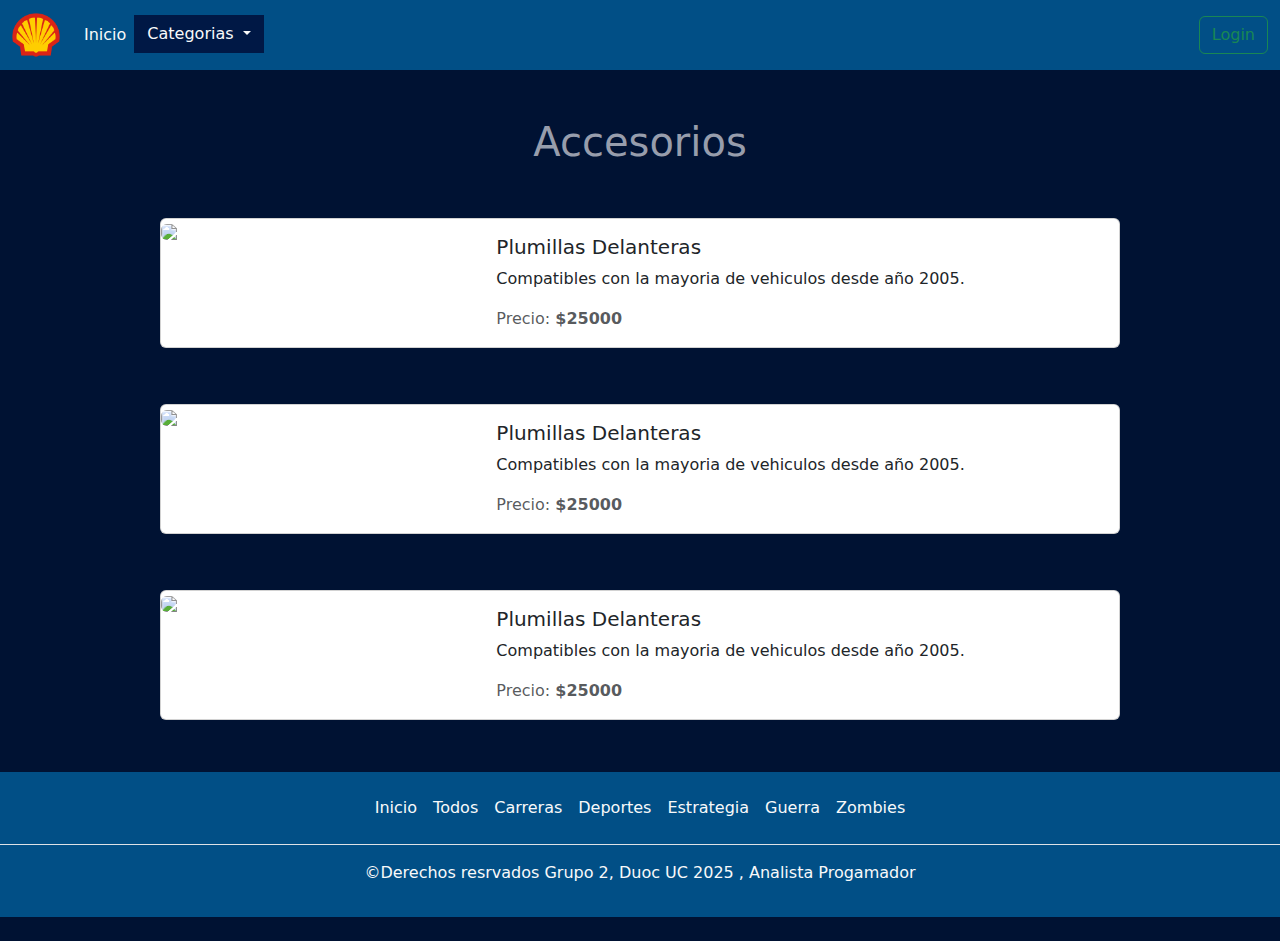
==== templates/categorias/accesorios.html @ 8ef758a1 "Creacion catalogo, estilos color y categorias" ====
<!DOCTYPE html>
<html lang="en">
<head>
    <meta charset="UTF-8">
    <meta name="viewport" content="width=device-width, initial-scale=1.0">
    <title>Accesorios</title>
    
    <!-- Bootstrap 5 CSS -->
    <link href="https://cdn.jsdelivr.net/npm/bootstrap@5.3.3/dist/css/bootstrap.min.css" rel="stylesheet" integrity="sha384-QWTKZyjpPEjISv5WaRU9OFeRpok6YctnYmDr5pNlyT2bRjXh0JMhjY6hW+ALEwIH" crossorigin="anonymous">

    <link rel="stylesheet" href="https://cdn.jsdelivr.net/npm/@fortawesome/fontawesome-free@6.6.0/css/fontawesome.min.css" integrity="sha384-NvKbDTEnL+A8F/AA5Tc5kmMLSJHUO868P+lDtTpJIeQdGYaUIuLr4lVGOEA1OcMy" crossorigin="anonymous">
        
    <script src="https://cdn.jsdelivr.net/npm/bootstrap@5.3.3/dist/js/bootstrap.bundle.min.js" integrity="sha384-YvpcrYf0tY3lHB60NNkmXc5s9fDVZLESaAA55NDzOxhy9GkcIdslK1eN7N6jIeHz" crossorigin="anonymous"></script> 

    <link rel="stylesheet" href="../../static/css/style.css">

    
</head>
<body>

  <!-- NAVBAR -->
    <div class="mb-3">
        <nav class="navbar navbar-expand-lg text-light">
            <div class="container-fluid">
              <button class="navbar-toggler" type="button" data-bs-toggle="collapse" data-bs-target="#navbarTogglerDemo03" aria-controls="navbarTogglerDemo03" aria-expanded="false" aria-label="Toggle navigation">
                <span class="navbar-toggler-icon"></span>
              </button>
              <a class="navbar-brand" href="#">
                <div style="max-width: 3rem;">
                    <img class="img-fluid" src="../../static/images/logo/Shell_logo.svg.png" alt="">
                </div>
              </a>
              <div class="collapse navbar-collapse " id="navbarTogglerDemo03">
                <ul class="navbar-nav me-auto mb-2 mb-lg-0">
                  <li class="nav-item">
                    <a class="nav-link text-light" aria-current="page" href="../../index.html">Inicio</a>
                  </li>
                
                  <li>
                    <div class="dropdown nav-dropdown">
                        <button class="btn dropdown-toggle text-light" type="button" data-bs-toggle="dropdown" aria-expanded="false">
                            Categorias
                        </button>
                        <ul class="dropdown-menu">
                            <li><a class="dropdown-item" href="../categorias/accesorios.html">Accesorios</a></li>
                            <li><a class="dropdown-item" href="../categorias/baterias.html">Baterías</a></li>
                            <li><a class="dropdown-item" href="../categorias/electricidad-iluminacion.html">Iluminación y electricidad</a></li>
                            <li><a class="dropdown-item" href="../categorias/lubricantes.html">Lubricantes</a></li>
                            <li><a class="dropdown-item" href="../categorias/neumaticos.html">Neumaticos</a></li>
                            <li><a class="dropdown-item" href="../categorias/herramientas.html">Herramientas</a></li>
                        </ul>
                    </div>
                  </li>
                  
                </ul>
                <form class="d-flex" role="search">
                  
                  <button class="btn btn-outline-success" type="submit">Login</button>
                </form>
              </div>
            </div>
          </nav>
    </div>

    <section>
        <div>
            <h1 class="text-center my-5">
                Accesorios
            </h1>
        </div>

    <!-- SECCION PRIMER PRODUCTO -->
        <div class="mx-auto py-1 my-5">   
            <div>
                <div class="card w-75 mx-auto" >
                    <div class="row g-0">
                      <div class="col-md-4">
                        <img src="https://img.freepik.com/fotos-premium/primer-plano-limpiador-parabrisas-sobre-fondo-blanco_1048944-26586473.jpg?ga=GA1.1.1015806810.1741797760&semt=ais_hybrid" class="img-fluid rounded-start">
                      </div>
                      <div class="col-md-8">
                        <div class="card-body">
                          <h5 class="card-title">Plumillas Delanteras</h5>
                          <p class="card-text">
                            Compatibles con la mayoria de vehiculos desde año 2005.
                          </p>
                          <p class="card-text text-muted">
                            Precio: <strong>$25000</strong>
                          </p>
                        </div>
                      </div>
                    </div>
                  </div>
            </div>
        </div>



        <div class="mx-auto py-1 my-5">   
            <div>
                <div class="card w-75 mx-auto" >
                    <div class="row g-0">
                      <div class="col-md-4">
                        <img src="https://img.freepik.com/fotos-premium/primer-plano-limpiador-parabrisas-sobre-fondo-blanco_1048944-26586473.jpg?ga=GA1.1.1015806810.1741797760&semt=ais_hybrid" class="img-fluid rounded-start">
                      </div>
                      <div class="col-md-8">
                        <div class="card-body">
                          <h5 class="card-title">Plumillas Delanteras</h5>
                          <p class="card-text">
                            Compatibles con la mayoria de vehiculos desde año 2005.
                          </p>
                          <p class="card-text text-muted">
                            Precio: <strong>$25000</strong>
                          </p>
                        </div>
                      </div>
                    </div>
                  </div>
            </div>
        </div>

        <div class="mx-auto py-1 my-5">   
            <div>
                <div class="card w-75 mx-auto" >
                    <div class="row g-0">
                      <div class="col-md-4">
                        <img src="https://img.freepik.com/fotos-premium/primer-plano-limpiador-parabrisas-sobre-fondo-blanco_1048944-26586473.jpg?ga=GA1.1.1015806810.1741797760&semt=ais_hybrid" class="img-fluid rounded-start">
                      </div>
                      <div class="col-md-8">
                        <div class="card-body">
                          <h5 class="card-title">Plumillas Delanteras</h5>
                          <p class="card-text">
                            Compatibles con la mayoria de vehiculos desde año 2005.
                          </p>
                          <p class="card-text text-muted">
                            Precio: <strong>$25000</strong>
                          </p>
                        </div>
                      </div>
                    </div>
                  </div>
            </div>
        </div>

        

        
        
    </section>




<!-- FOOTER -->
    <div class="bg-dark">
        <footer class="py-3 my-4">
          <ul class="nav justify-content-center border-bottom pb-3 mb-3">
            <li class="nav-item"><a href="#" class="nav-link px-2 text-light">Inicio</a></li>
            <li class="nav-item"><a href="#" class="nav-link px-2 text-light">Todos</a></li>
            <li class="nav-item"><a href="./templates/categorias/carreras.html" class="nav-link px-2 text-light">Carreras</a></li>
            <li class="nav-item"><a href="./templates/categorias/deportes.html" class="nav-link px-2 text-light">Deportes</a></li>
            <li class="nav-item"><a href="./templates/categorias/estrategia.html" class="nav-link px-2 text-light">Estrategia</a></li>
            <li class="nav-item"><a href="./templates/categorias/guerra.html" class="nav-link px-2 text-light">Guerra</a></li>
            <li class="nav-item"><a href="./templates/categorias/zombies.html" class="nav-link px-2 text-light">Zombies</a></li>

          </ul>
          <p class="text-center text-light">©Derechos resrvados Grupo 2, Duoc UC 2025 , Analista Progamador</p>
        </footer>
      </div>
</body>

<script src="./static/js/jquery-3.7.1.min.js"></script>


<!-- MODO JAVASCRIPT EJEMPLO  

  const form = document.getElementById('formulario')
  const nombre = document.getElementById('nombre')

  form.addEventListener('submit', function(event){
    event.preventDefault();

    if(nombre.value === '') {
      console.log('Nombre viene vacio')

    }


  })
</script> -->

</html>
---- static/css/style.css ----
body {
    background-color: #001233;
    color: #979dac;
}

nav {
    background-color: #014f86;
}

footer {
    background-color: #014f86;
}

.album {
    background-color: #001845;
}

.nav-dropdown {
    background-color: #001845;
}
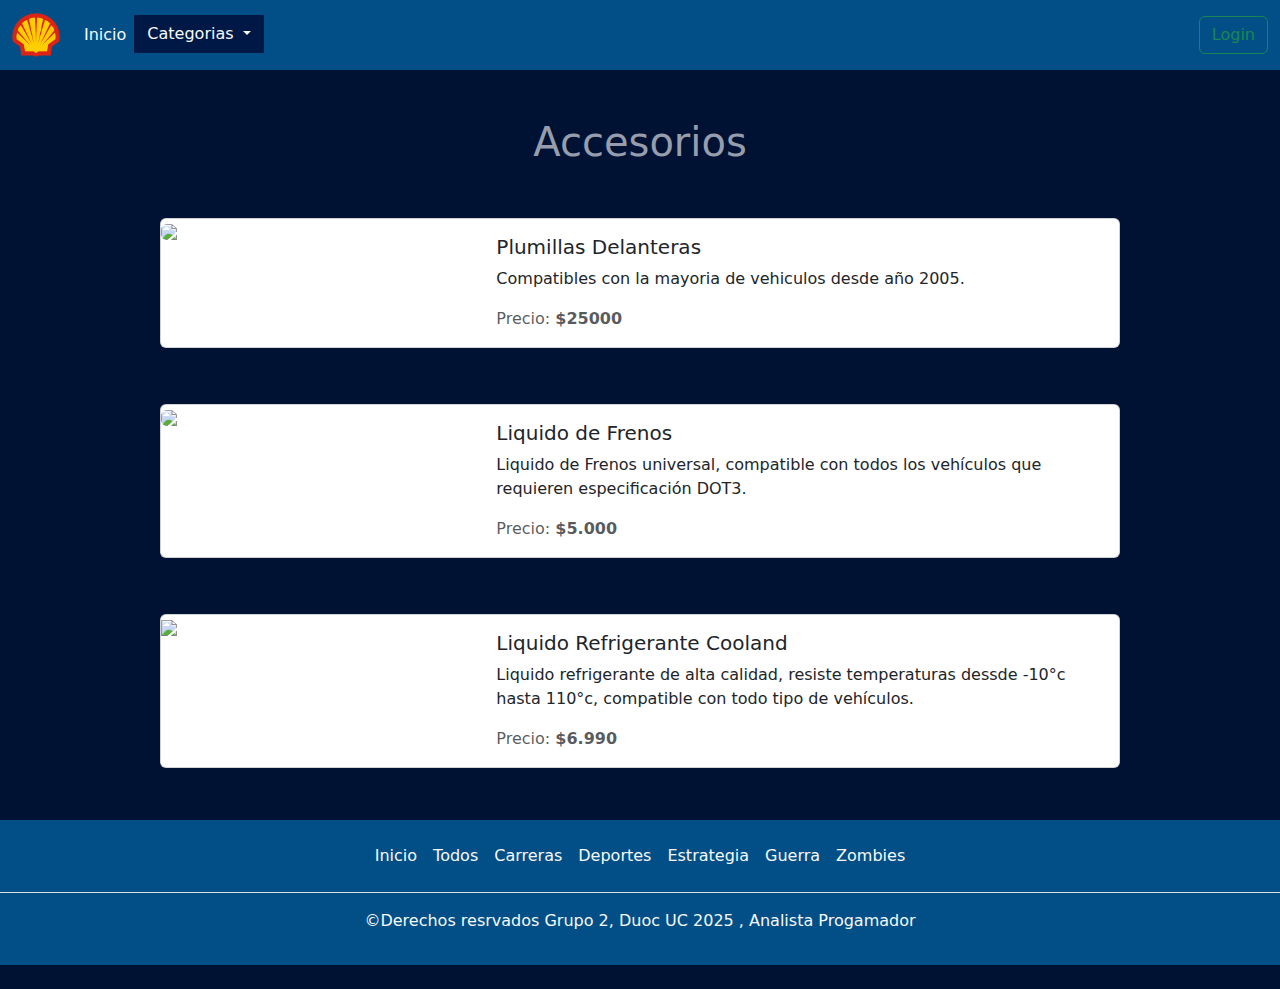
==== commit eca076b6: "wenawena" ====
--- a/templates/categorias/accesorios.html
+++ b/templates/categorias/accesorios.html
@@ -100,16 +100,16 @@
                 <div class="card w-75 mx-auto" >
                     <div class="row g-0">
                       <div class="col-md-4">
-                        <img src="https://img.freepik.com/fotos-premium/primer-plano-limpiador-parabrisas-sobre-fondo-blanco_1048944-26586473.jpg?ga=GA1.1.1015806810.1741797760&semt=ais_hybrid" class="img-fluid rounded-start">
+                        <img src="https://www.lubricentrojm.cl/wp-content/uploads/2018/10/157901.jpg" class="img-fluid rounded-start">
                       </div>
                       <div class="col-md-8">
                         <div class="card-body">
-                          <h5 class="card-title">Plumillas Delanteras</h5>
+                          <h5 class="card-title">Liquido de Frenos</h5>
                           <p class="card-text">
-                            Compatibles con la mayoria de vehiculos desde año 2005.
+                            Liquido de Frenos universal, compatible con todos los vehículos que requieren especificación DOT3.
                           </p>
                           <p class="card-text text-muted">
-                            Precio: <strong>$25000</strong>
+                            Precio: <strong>$5.000</strong>
                           </p>
                         </div>
                       </div>
@@ -123,16 +123,16 @@
                 <div class="card w-75 mx-auto" >
                     <div class="row g-0">
                       <div class="col-md-4">
-                        <img src="https://img.freepik.com/fotos-premium/primer-plano-limpiador-parabrisas-sobre-fondo-blanco_1048944-26586473.jpg?ga=GA1.1.1015806810.1741797760&semt=ais_hybrid" class="img-fluid rounded-start">
+                        <img src="https://img.freepik.com/fotos-premium/seccion-media-hombre-vertiendo-liquido-refrigeracion-coche_1048944-4199171.jpg?w=1380">
                       </div>
                       <div class="col-md-8">
                         <div class="card-body">
-                          <h5 class="card-title">Plumillas Delanteras</h5>
+                          <h5 class="card-title">Liquido Refrigerante Cooland</h5>
                           <p class="card-text">
-                            Compatibles con la mayoria de vehiculos desde año 2005.
+                            Liquido refrigerante de alta calidad, resiste temperaturas dessde -10°c hasta 110°c, compatible con todo tipo de vehículos.
                           </p>
                           <p class="card-text text-muted">
-                            Precio: <strong>$25000</strong>
+                            Precio: <strong>$6.990</strong>
                           </p>
                         </div>
                       </div>
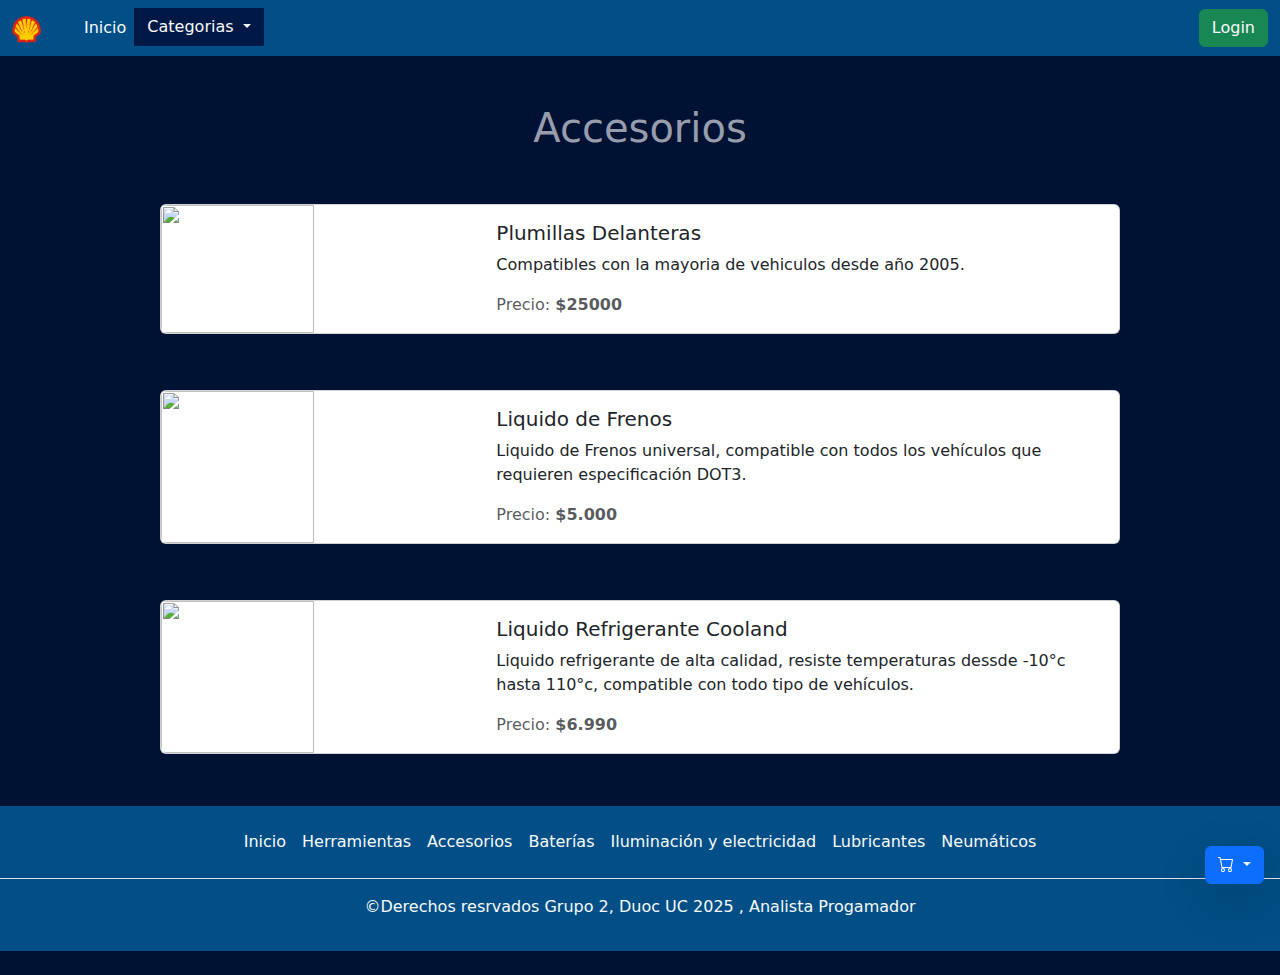
==== commit f62c1bf9: "carrito de compras" ====
--- a/templates/categorias/accesorios.html
+++ b/templates/categorias/accesorios.html
@@ -11,7 +11,7 @@
     <link rel="stylesheet" href="https://cdn.jsdelivr.net/npm/@fortawesome/fontawesome-free@6.6.0/css/fontawesome.min.css" integrity="sha384-NvKbDTEnL+A8F/AA5Tc5kmMLSJHUO868P+lDtTpJIeQdGYaUIuLr4lVGOEA1OcMy" crossorigin="anonymous">
         
     <script src="https://cdn.jsdelivr.net/npm/bootstrap@5.3.3/dist/js/bootstrap.bundle.min.js" integrity="sha384-YvpcrYf0tY3lHB60NNkmXc5s9fDVZLESaAA55NDzOxhy9GkcIdslK1eN7N6jIeHz" crossorigin="anonymous"></script> 
-
+    <link rel="stylesheet" href="https://cdn.jsdelivr.net/npm/bootstrap-icons/font/bootstrap-icons.css">
     <link rel="stylesheet" href="../../static/css/style.css">
 
     
@@ -55,12 +55,57 @@
                 </ul>
                 <form class="d-flex" role="search">
                   
-                  <button class="btn btn-outline-success" type="submit">Login</button>
+                  <a href="../cuentas/login.html" class="btn btn-success text-light btn-outline-success" type="submit">Login</a>
                 </form>
               </div>
             </div>
           </nav>
     </div>
+
+    
+    
+<!-- BOTÓN DEL CARRITO -->
+<div class="dropdown-carrito nav-dropdown">
+  <button class="btn btn-primary position-fixed bottom-0 end-0 m-3 shadow-lg dropdown-toggle" 
+          type="button" data-bs-toggle="dropdown" aria-expanded="false">
+          <i class="bi bi-cart"></i>
+             
+  </button>
+
+  <div class="dropdown-menu carrito p-3" style="width: 300px; max-height: 60vh; overflow-y: auto;">
+      <h3 class="text-center">Carrito</h3>
+
+      <!-- Producto 1 -->
+      <div class="d-flex align-items-center border rounded p-2 mb-2">
+          <img class="img-fluid me-2" src="https://www.firestone.cl/content/dam/consumer/fst/shared/tires/firehawk-900-/tilted.jpg" 
+               alt="Hawk - 900" style="width: 50px;">
+          <div>
+              <p class="mb-0">Hawk - 900</p>
+              <small>Cantidad: 2</small><br>
+              <small>Precio: $45.000</small>
+          </div>
+      </div>
+
+      <!-- Producto 2 -->
+      <div class="d-flex align-items-center border rounded p-2 mb-2">
+          <img class="img-fluid me-2" src="https://http2.mlstatic.com/D_NQ_NP_782590-MLM43494000630_092020-O.webp" 
+               alt="Liqui Moly Molygen 5w30" style="width: 50px;">
+          <div>
+              <p class="mb-0">Liqui Moly Molygen 5w30</p>
+              <small>Cantidad: 1</small><br>
+              <small>Precio: $50.000</small>
+          </div>
+      </div>
+
+      <h4 class="text-center mt-3">Total: $140.000</h4>
+      <div class="text-center">
+          <a class="btn btn-success w-100" href="#">Pagar</a>
+      </div>
+  </div>
+</div>
+
+
+    
 
     <section>
         <div>
@@ -118,30 +163,31 @@
             </div>
         </div>
 
+
+
         <div class="mx-auto py-1 my-5">   
-            <div>
-                <div class="card w-75 mx-auto" >
-                    <div class="row g-0">
-                      <div class="col-md-4">
-                        <img src="https://img.freepik.com/fotos-premium/seccion-media-hombre-vertiendo-liquido-refrigeracion-coche_1048944-4199171.jpg?w=1380">
-                      </div>
-                      <div class="col-md-8">
-                        <div class="card-body">
-                          <h5 class="card-title">Liquido Refrigerante Cooland</h5>
-                          <p class="card-text">
-                            Liquido refrigerante de alta calidad, resiste temperaturas dessde -10°c hasta 110°c, compatible con todo tipo de vehículos.
-                          </p>
-                          <p class="card-text text-muted">
-                            Precio: <strong>$6.990</strong>
-                          </p>
-                        </div>
+          <div>
+              <div class="card w-75 mx-auto" >
+                  <div class="row g-0">
+                    <div class="col-md-4">
+                      <img src="https://img.freepik.com/fotos-premium/seccion-media-hombre-vertiendo-liquido-refrigeracion-coche_1048944-4199171.jpg?w=1380" class="img-fluid rounded-start">
+                    </div>
+                    <div class="col-md-8">
+                      <div class="card-body">
+                        <h5 class="card-title">Liquido Refrigerante Cooland</h5>
+                        <p class="card-text">
+                          Liquido refrigerante de alta calidad, resiste temperaturas dessde -10°c hasta 110°c, compatible con todo tipo de vehículos.
+                        </p>
+                        <p class="card-text text-muted">
+                          Precio: <strong>$6.990</strong>
+                        </p>
                       </div>
                     </div>
                   </div>
-            </div>
-        </div>
-
-        
+                </div>
+          </div>
+      </div>
+
 
         
         
@@ -151,41 +197,23 @@
 
 
 <!-- FOOTER -->
-    <div class="bg-dark">
-        <footer class="py-3 my-4">
-          <ul class="nav justify-content-center border-bottom pb-3 mb-3">
-            <li class="nav-item"><a href="#" class="nav-link px-2 text-light">Inicio</a></li>
-            <li class="nav-item"><a href="#" class="nav-link px-2 text-light">Todos</a></li>
-            <li class="nav-item"><a href="./templates/categorias/carreras.html" class="nav-link px-2 text-light">Carreras</a></li>
-            <li class="nav-item"><a href="./templates/categorias/deportes.html" class="nav-link px-2 text-light">Deportes</a></li>
-            <li class="nav-item"><a href="./templates/categorias/estrategia.html" class="nav-link px-2 text-light">Estrategia</a></li>
-            <li class="nav-item"><a href="./templates/categorias/guerra.html" class="nav-link px-2 text-light">Guerra</a></li>
-            <li class="nav-item"><a href="./templates/categorias/zombies.html" class="nav-link px-2 text-light">Zombies</a></li>
-
-          </ul>
-          <p class="text-center text-light">©Derechos resrvados Grupo 2, Duoc UC 2025 , Analista Progamador</p>
-        </footer>
-      </div>
+<div class="">
+  <footer class="py-3 my-4">
+    <ul class="nav justify-content-center border-bottom pb-3 mb-3">
+      <li class="nav-item"><a href="../../index.html" class="nav-link px-2 text-light">Inicio</a></li>
+      <li class="nav-item"><a href="..//categorias/herramientas.html" class="nav-link px-2 text-light">Herramientas</a></li>
+      <li class="nav-item"><a href="../../templates/categorias/accesorios.html" class="nav-link px-2 text-light">Accesorios</a></li>
+      <li class="nav-item"><a href="../../templates/categorias/baterias.html" class="nav-link px-2 text-light">Baterías</a></li>
+      <li class="nav-item"><a href="../../templates/categorias/electricidad-iluminacion.html" class="nav-link px-2 text-light">Iluminación y electricidad</a></li>
+      <li class="nav-item"><a href="../../templates/categorias/lubricantes.html" class="nav-link px-2 text-light">Lubricantes</a></li>
+      <li class="nav-item"><a href="../../templates/categorias/neumaticos.html" class="nav-link px-2 text-light">Neumáticos</a></li>
+
+    </ul>
+    <p class="text-center text-light">©Derechos resrvados Grupo 2, Duoc UC 2025 , Analista Progamador</p>
+  </footer>
+</div>
 </body>
 
 <script src="./static/js/jquery-3.7.1.min.js"></script>
 
-
-<!-- MODO JAVASCRIPT EJEMPLO  
-
-  const form = document.getElementById('formulario')
-  const nombre = document.getElementById('nombre')
-
-  form.addEventListener('submit', function(event){
-    event.preventDefault();
-
-    if(nombre.value === '') {
-      console.log('Nombre viene vacio')
-
-    }
-
-
-  })
-</script> -->
-
 </html>--- a/static/css/style.css
+++ b/static/css/style.css
@@ -18,3 +18,25 @@
 .nav-dropdown {
     background-color: #001845;
 }
+
+
+.img-fluid {
+    width: 60%;
+    height: auto;
+}
+.card img{
+    min-width: 80%;
+    height: 100%;
+    object-fit: cover;
+}
+
+.login-body {
+    background-image: url('https://www.shell.cl/motorists/promotions-and-campaigns/_jcr_content/root/metadata.shellimg.png/1721805650718/shell-station-trees.png');
+    background-repeat: no-repeat;
+    background-size: cover;
+}
+
+.carrito {
+    background-color: #0353a4;
+    color: aliceblue;
+}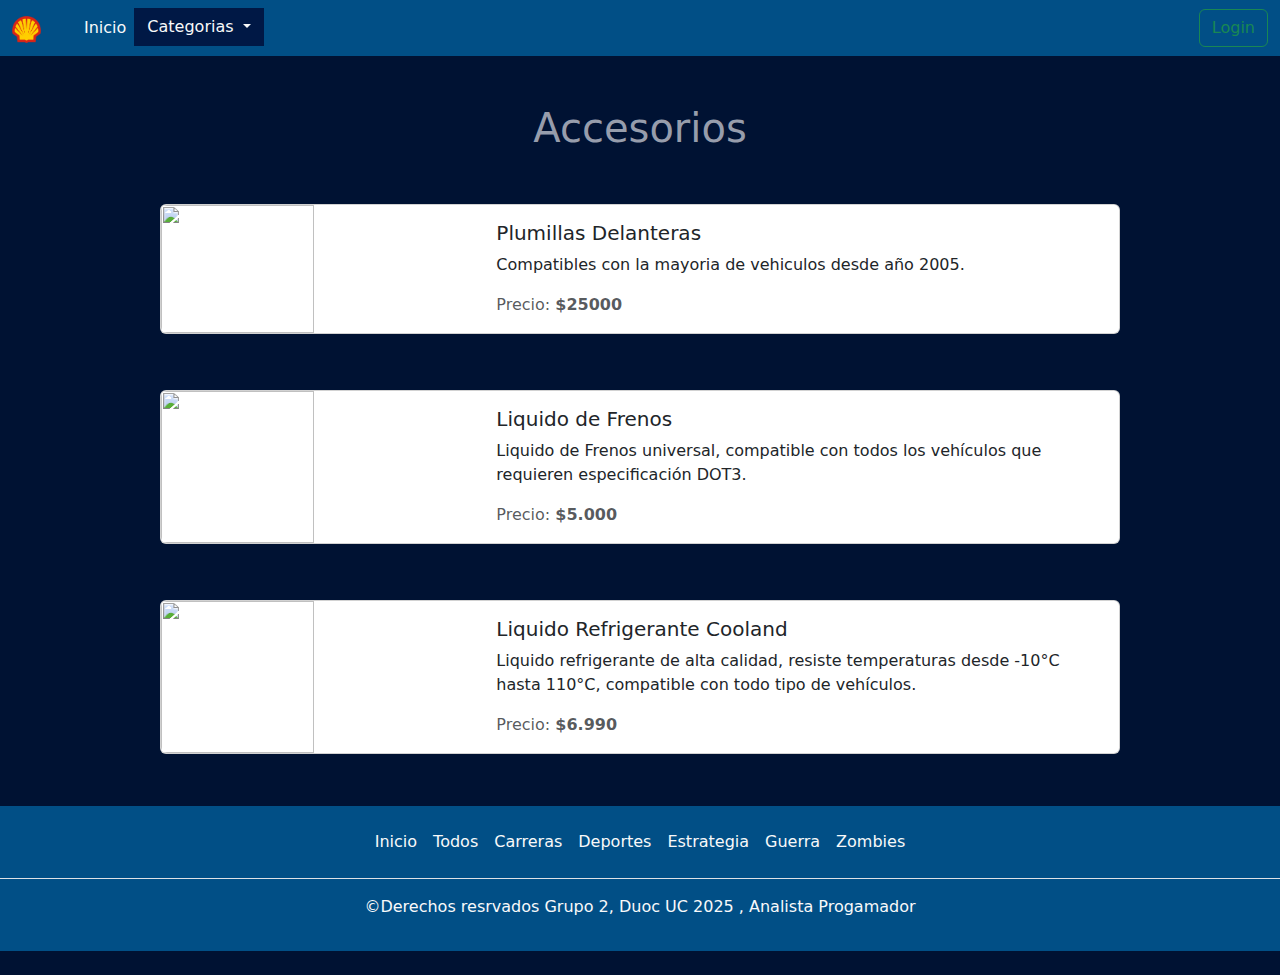
==== commit 63f0c2b2: "wenawena" ====
--- a/templates/categorias/accesorios.html
+++ b/templates/categorias/accesorios.html
@@ -11,7 +11,7 @@
     <link rel="stylesheet" href="https://cdn.jsdelivr.net/npm/@fortawesome/fontawesome-free@6.6.0/css/fontawesome.min.css" integrity="sha384-NvKbDTEnL+A8F/AA5Tc5kmMLSJHUO868P+lDtTpJIeQdGYaUIuLr4lVGOEA1OcMy" crossorigin="anonymous">
         
     <script src="https://cdn.jsdelivr.net/npm/bootstrap@5.3.3/dist/js/bootstrap.bundle.min.js" integrity="sha384-YvpcrYf0tY3lHB60NNkmXc5s9fDVZLESaAA55NDzOxhy9GkcIdslK1eN7N6jIeHz" crossorigin="anonymous"></script> 
-    <link rel="stylesheet" href="https://cdn.jsdelivr.net/npm/bootstrap-icons/font/bootstrap-icons.css">
+
     <link rel="stylesheet" href="../../static/css/style.css">
 
     
@@ -55,57 +55,12 @@
                 </ul>
                 <form class="d-flex" role="search">
                   
-                  <a href="../cuentas/login.html" class="btn btn-success text-light btn-outline-success" type="submit">Login</a>
+                  <button class="btn btn-outline-success" type="submit">Login</button>
                 </form>
               </div>
             </div>
           </nav>
     </div>
-
-    
-    
-<!-- BOTÓN DEL CARRITO -->
-<div class="dropdown-carrito nav-dropdown">
-  <button class="btn btn-primary position-fixed bottom-0 end-0 m-3 shadow-lg dropdown-toggle" 
-          type="button" data-bs-toggle="dropdown" aria-expanded="false">
-          <i class="bi bi-cart"></i>
-             
-  </button>
-
-  <div class="dropdown-menu carrito p-3" style="width: 300px; max-height: 60vh; overflow-y: auto;">
-      <h3 class="text-center">Carrito</h3>
-
-      <!-- Producto 1 -->
-      <div class="d-flex align-items-center border rounded p-2 mb-2">
-          <img class="img-fluid me-2" src="https://www.firestone.cl/content/dam/consumer/fst/shared/tires/firehawk-900-/tilted.jpg" 
-               alt="Hawk - 900" style="width: 50px;">
-          <div>
-              <p class="mb-0">Hawk - 900</p>
-              <small>Cantidad: 2</small><br>
-              <small>Precio: $45.000</small>
-          </div>
-      </div>
-
-      <!-- Producto 2 -->
-      <div class="d-flex align-items-center border rounded p-2 mb-2">
-          <img class="img-fluid me-2" src="https://http2.mlstatic.com/D_NQ_NP_782590-MLM43494000630_092020-O.webp" 
-               alt="Liqui Moly Molygen 5w30" style="width: 50px;">
-          <div>
-              <p class="mb-0">Liqui Moly Molygen 5w30</p>
-              <small>Cantidad: 1</small><br>
-              <small>Precio: $50.000</small>
-          </div>
-      </div>
-
-      <h4 class="text-center mt-3">Total: $140.000</h4>
-      <div class="text-center">
-          <a class="btn btn-success w-100" href="#">Pagar</a>
-      </div>
-  </div>
-</div>
-
-
-    
 
     <section>
         <div>
@@ -163,31 +118,29 @@
             </div>
         </div>
 
-
-
         <div class="mx-auto py-1 my-5">   
           <div>
-              <div class="card w-75 mx-auto" >
+              <div class="card w-75 mx-auto">
                   <div class="row g-0">
-                    <div class="col-md-4">
-                      <img src="https://img.freepik.com/fotos-premium/seccion-media-hombre-vertiendo-liquido-refrigeracion-coche_1048944-4199171.jpg?w=1380" class="img-fluid rounded-start">
-                    </div>
-                    <div class="col-md-8">
-                      <div class="card-body">
-                        <h5 class="card-title">Liquido Refrigerante Cooland</h5>
-                        <p class="card-text">
-                          Liquido refrigerante de alta calidad, resiste temperaturas dessde -10°c hasta 110°c, compatible con todo tipo de vehículos.
-                        </p>
-                        <p class="card-text text-muted">
-                          Precio: <strong>$6.990</strong>
-                        </p>
+                      <div class="col-md-4">
+                          <img src="https://img.freepik.com/fotos-premium/seccion-media-hombre-vertiendo-liquido-refrigeracion-coche_1048944-4199171.jpg?w=1380" class="img-fluid rounded-start">
                       </div>
-                    </div>
+                      <div class="col-md-8">
+                          <div class="card-body">
+                              <h5 class="card-title">Liquido Refrigerante Cooland</h5>
+                              <p class="card-text">
+                                  Liquido refrigerante de alta calidad, resiste temperaturas desde -10°C hasta 110°C, compatible con todo tipo de vehículos.
+                              </p>
+                              <p class="card-text text-muted">
+                                  Precio: <strong>$6.990</strong>
+                              </p>
+                          </div>
+                      </div>
                   </div>
-                </div>
+              </div>
           </div>
-      </div>
-
+      </div>      
+        
 
         
         
@@ -197,23 +150,41 @@
 
 
 <!-- FOOTER -->
-<div class="">
-  <footer class="py-3 my-4">
-    <ul class="nav justify-content-center border-bottom pb-3 mb-3">
-      <li class="nav-item"><a href="../../index.html" class="nav-link px-2 text-light">Inicio</a></li>
-      <li class="nav-item"><a href="..//categorias/herramientas.html" class="nav-link px-2 text-light">Herramientas</a></li>
-      <li class="nav-item"><a href="../../templates/categorias/accesorios.html" class="nav-link px-2 text-light">Accesorios</a></li>
-      <li class="nav-item"><a href="../../templates/categorias/baterias.html" class="nav-link px-2 text-light">Baterías</a></li>
-      <li class="nav-item"><a href="../../templates/categorias/electricidad-iluminacion.html" class="nav-link px-2 text-light">Iluminación y electricidad</a></li>
-      <li class="nav-item"><a href="../../templates/categorias/lubricantes.html" class="nav-link px-2 text-light">Lubricantes</a></li>
-      <li class="nav-item"><a href="../../templates/categorias/neumaticos.html" class="nav-link px-2 text-light">Neumáticos</a></li>
+    <div class="bg-dark">
+        <footer class="py-3 my-4">
+          <ul class="nav justify-content-center border-bottom pb-3 mb-3">
+            <li class="nav-item"><a href="#" class="nav-link px-2 text-light">Inicio</a></li>
+            <li class="nav-item"><a href="#" class="nav-link px-2 text-light">Todos</a></li>
+            <li class="nav-item"><a href="./templates/categorias/carreras.html" class="nav-link px-2 text-light">Carreras</a></li>
+            <li class="nav-item"><a href="./templates/categorias/deportes.html" class="nav-link px-2 text-light">Deportes</a></li>
+            <li class="nav-item"><a href="./templates/categorias/estrategia.html" class="nav-link px-2 text-light">Estrategia</a></li>
+            <li class="nav-item"><a href="./templates/categorias/guerra.html" class="nav-link px-2 text-light">Guerra</a></li>
+            <li class="nav-item"><a href="./templates/categorias/zombies.html" class="nav-link px-2 text-light">Zombies</a></li>
 
-    </ul>
-    <p class="text-center text-light">©Derechos resrvados Grupo 2, Duoc UC 2025 , Analista Progamador</p>
-  </footer>
-</div>
+          </ul>
+          <p class="text-center text-light">©Derechos resrvados Grupo 2, Duoc UC 2025 , Analista Progamador</p>
+        </footer>
+      </div>
 </body>
 
 <script src="./static/js/jquery-3.7.1.min.js"></script>
 
+
+<!-- MODO JAVASCRIPT EJEMPLO  
+
+  const form = document.getElementById('formulario')
+  const nombre = document.getElementById('nombre')
+
+  form.addEventListener('submit', function(event){
+    event.preventDefault();
+
+    if(nombre.value === '') {
+      console.log('Nombre viene vacio')
+
+    }
+
+
+  })
+</script> -->
+
 </html>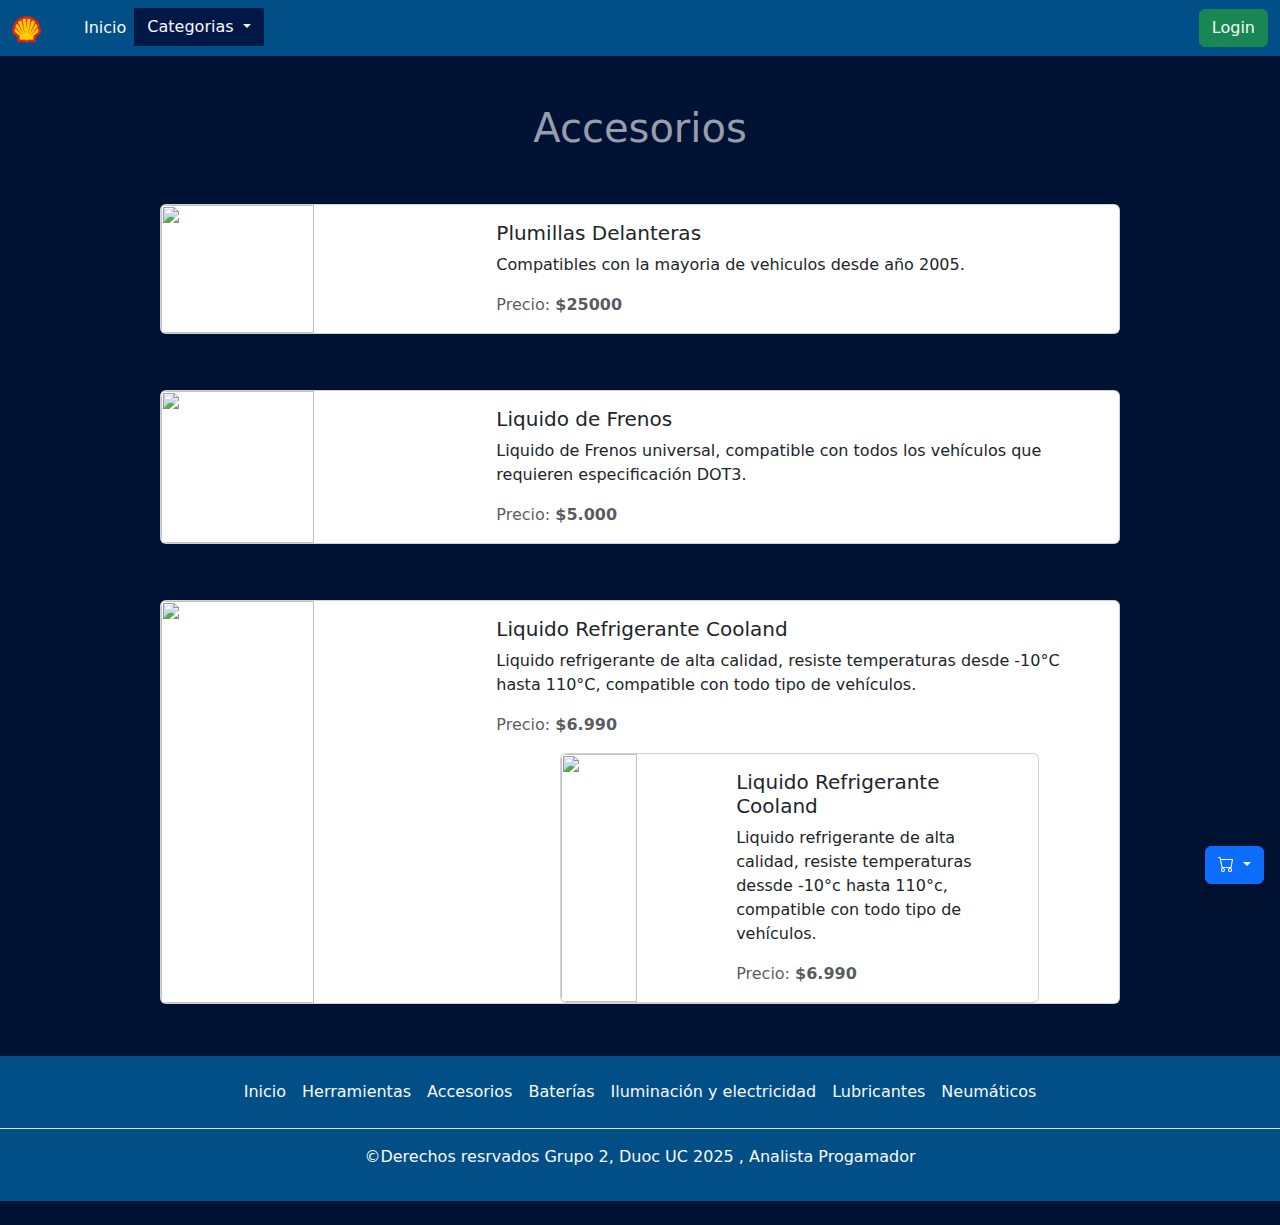
==== commit d41dbb04: "Merge branch 'main' into rama-joaquin" ====
--- a/templates/categorias/accesorios.html
+++ b/templates/categorias/accesorios.html
@@ -11,7 +11,7 @@
     <link rel="stylesheet" href="https://cdn.jsdelivr.net/npm/@fortawesome/fontawesome-free@6.6.0/css/fontawesome.min.css" integrity="sha384-NvKbDTEnL+A8F/AA5Tc5kmMLSJHUO868P+lDtTpJIeQdGYaUIuLr4lVGOEA1OcMy" crossorigin="anonymous">
         
     <script src="https://cdn.jsdelivr.net/npm/bootstrap@5.3.3/dist/js/bootstrap.bundle.min.js" integrity="sha384-YvpcrYf0tY3lHB60NNkmXc5s9fDVZLESaAA55NDzOxhy9GkcIdslK1eN7N6jIeHz" crossorigin="anonymous"></script> 
-
+    <link rel="stylesheet" href="https://cdn.jsdelivr.net/npm/bootstrap-icons/font/bootstrap-icons.css">
     <link rel="stylesheet" href="../../static/css/style.css">
 
     
@@ -55,12 +55,57 @@
                 </ul>
                 <form class="d-flex" role="search">
                   
-                  <button class="btn btn-outline-success" type="submit">Login</button>
+                  <a href="../cuentas/login.html" class="btn btn-success text-light btn-outline-success" type="submit">Login</a>
                 </form>
               </div>
             </div>
           </nav>
     </div>
+
+    
+    
+<!-- BOTÓN DEL CARRITO -->
+<div class="dropdown-carrito nav-dropdown">
+  <button class="btn btn-primary position-fixed bottom-0 end-0 m-3 shadow-lg dropdown-toggle" 
+          type="button" data-bs-toggle="dropdown" aria-expanded="false">
+          <i class="bi bi-cart"></i>
+             
+  </button>
+
+  <div class="dropdown-menu carrito p-3" style="width: 300px; max-height: 60vh; overflow-y: auto;">
+      <h3 class="text-center">Carrito</h3>
+
+      <!-- Producto 1 -->
+      <div class="d-flex align-items-center border rounded p-2 mb-2">
+          <img class="img-fluid me-2" src="https://www.firestone.cl/content/dam/consumer/fst/shared/tires/firehawk-900-/tilted.jpg" 
+               alt="Hawk - 900" style="width: 50px;">
+          <div>
+              <p class="mb-0">Hawk - 900</p>
+              <small>Cantidad: 2</small><br>
+              <small>Precio: $45.000</small>
+          </div>
+      </div>
+
+      <!-- Producto 2 -->
+      <div class="d-flex align-items-center border rounded p-2 mb-2">
+          <img class="img-fluid me-2" src="https://http2.mlstatic.com/D_NQ_NP_782590-MLM43494000630_092020-O.webp" 
+               alt="Liqui Moly Molygen 5w30" style="width: 50px;">
+          <div>
+              <p class="mb-0">Liqui Moly Molygen 5w30</p>
+              <small>Cantidad: 1</small><br>
+              <small>Precio: $50.000</small>
+          </div>
+      </div>
+
+      <h4 class="text-center mt-3">Total: $140.000</h4>
+      <div class="text-center">
+          <a class="btn btn-success w-100" href="#">Pagar</a>
+      </div>
+  </div>
+</div>
+
+
+    
 
     <section>
         <div>
@@ -118,8 +163,11 @@
             </div>
         </div>
 
+
+
         <div class="mx-auto py-1 my-5">   
           <div>
+
               <div class="card w-75 mx-auto">
                   <div class="row g-0">
                       <div class="col-md-4">
@@ -135,13 +183,36 @@
                                   Precio: <strong>$6.990</strong>
                               </p>
                           </div>
+
+              <div class="card w-75 mx-auto" >
+                  <div class="row g-0">
+                    <div class="col-md-4">
+                      <img src="https://img.freepik.com/fotos-premium/seccion-media-hombre-vertiendo-liquido-refrigeracion-coche_1048944-4199171.jpg?w=1380" class="img-fluid rounded-start">
+                    </div>
+                    <div class="col-md-8">
+                      <div class="card-body">
+                        <h5 class="card-title">Liquido Refrigerante Cooland</h5>
+                        <p class="card-text">
+                          Liquido refrigerante de alta calidad, resiste temperaturas dessde -10°c hasta 110°c, compatible con todo tipo de vehículos.
+                        </p>
+                        <p class="card-text text-muted">
+                          Precio: <strong>$6.990</strong>
+                        </p>
+
                       </div>
                   </div>
+
               </div>
           </div>
       </div>      
         
 
+                </div>
+          </div>
+      </div>
+
+
+
         
         
     </section>
@@ -150,41 +221,23 @@
 
 
 <!-- FOOTER -->
-    <div class="bg-dark">
-        <footer class="py-3 my-4">
-          <ul class="nav justify-content-center border-bottom pb-3 mb-3">
-            <li class="nav-item"><a href="#" class="nav-link px-2 text-light">Inicio</a></li>
-            <li class="nav-item"><a href="#" class="nav-link px-2 text-light">Todos</a></li>
-            <li class="nav-item"><a href="./templates/categorias/carreras.html" class="nav-link px-2 text-light">Carreras</a></li>
-            <li class="nav-item"><a href="./templates/categorias/deportes.html" class="nav-link px-2 text-light">Deportes</a></li>
-            <li class="nav-item"><a href="./templates/categorias/estrategia.html" class="nav-link px-2 text-light">Estrategia</a></li>
-            <li class="nav-item"><a href="./templates/categorias/guerra.html" class="nav-link px-2 text-light">Guerra</a></li>
-            <li class="nav-item"><a href="./templates/categorias/zombies.html" class="nav-link px-2 text-light">Zombies</a></li>
-
-          </ul>
-          <p class="text-center text-light">©Derechos resrvados Grupo 2, Duoc UC 2025 , Analista Progamador</p>
-        </footer>
-      </div>
+<div class="">
+  <footer class="py-3 my-4">
+    <ul class="nav justify-content-center border-bottom pb-3 mb-3">
+      <li class="nav-item"><a href="../../index.html" class="nav-link px-2 text-light">Inicio</a></li>
+      <li class="nav-item"><a href="..//categorias/herramientas.html" class="nav-link px-2 text-light">Herramientas</a></li>
+      <li class="nav-item"><a href="../../templates/categorias/accesorios.html" class="nav-link px-2 text-light">Accesorios</a></li>
+      <li class="nav-item"><a href="../../templates/categorias/baterias.html" class="nav-link px-2 text-light">Baterías</a></li>
+      <li class="nav-item"><a href="../../templates/categorias/electricidad-iluminacion.html" class="nav-link px-2 text-light">Iluminación y electricidad</a></li>
+      <li class="nav-item"><a href="../../templates/categorias/lubricantes.html" class="nav-link px-2 text-light">Lubricantes</a></li>
+      <li class="nav-item"><a href="../../templates/categorias/neumaticos.html" class="nav-link px-2 text-light">Neumáticos</a></li>
+
+    </ul>
+    <p class="text-center text-light">©Derechos resrvados Grupo 2, Duoc UC 2025 , Analista Progamador</p>
+  </footer>
+</div>
 </body>
 
 <script src="./static/js/jquery-3.7.1.min.js"></script>
 
-
-<!-- MODO JAVASCRIPT EJEMPLO  
-
-  const form = document.getElementById('formulario')
-  const nombre = document.getElementById('nombre')
-
-  form.addEventListener('submit', function(event){
-    event.preventDefault();
-
-    if(nombre.value === '') {
-      console.log('Nombre viene vacio')
-
-    }
-
-
-  })
-</script> -->
-
 </html>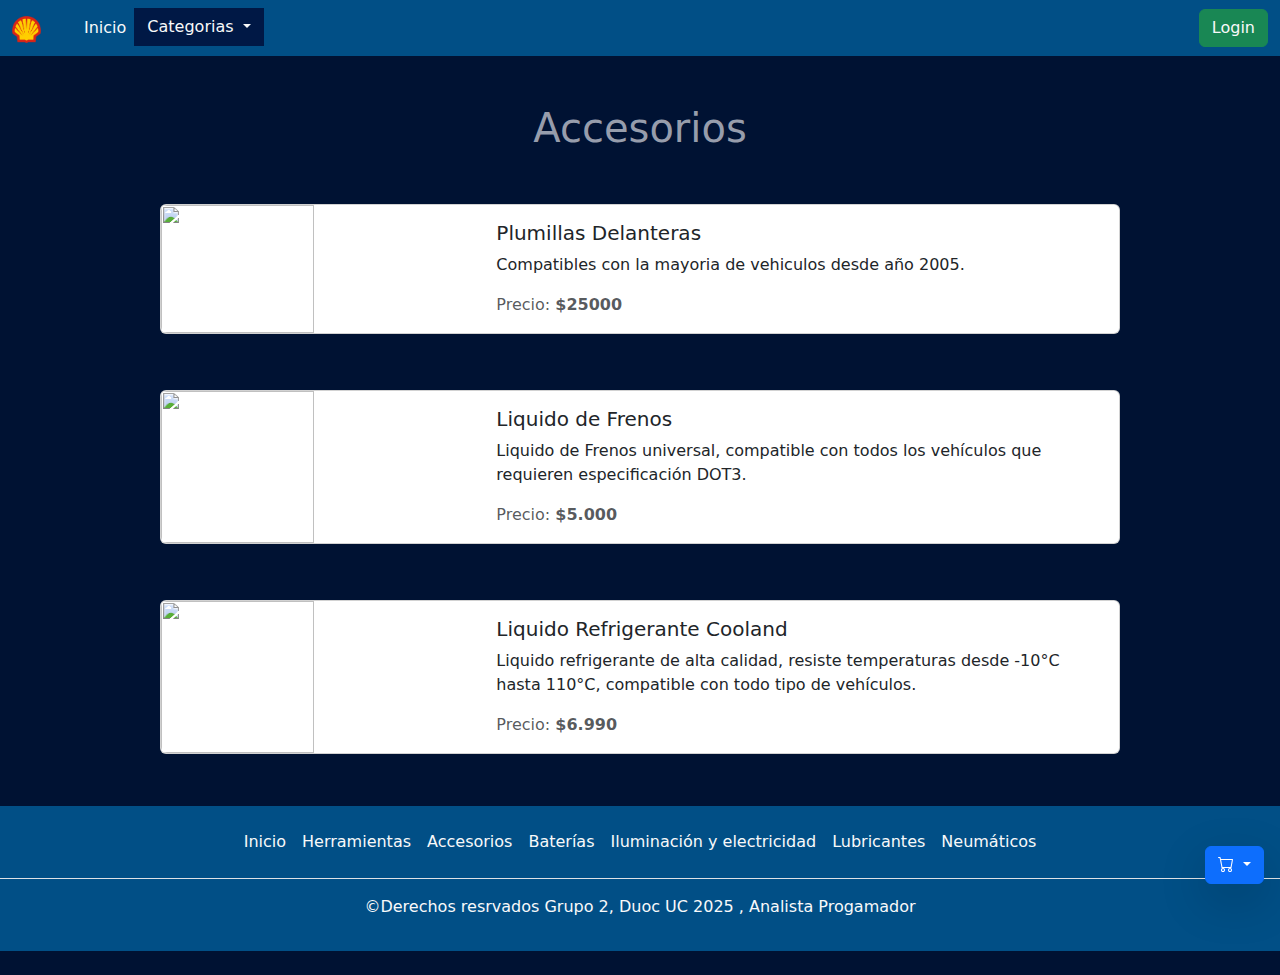
==== commit 7f0d4f7f: "Update accesorios.html" ====
--- a/templates/categorias/accesorios.html
+++ b/templates/categorias/accesorios.html
@@ -166,15 +166,14 @@
 
 
         <div class="mx-auto py-1 my-5">   
-          <div>
-
-              <div class="card w-75 mx-auto">
-                  <div class="row g-0">
+            <div>
+                <div class="card w-75 mx-auto" >
+                    <div class="row g-0">
                       <div class="col-md-4">
                           <img src="https://img.freepik.com/fotos-premium/seccion-media-hombre-vertiendo-liquido-refrigeracion-coche_1048944-4199171.jpg?w=1380" class="img-fluid rounded-start">
                       </div>
                       <div class="col-md-8">
-                          <div class="card-body">
+                        <div class="card-body">
                               <h5 class="card-title">Liquido Refrigerante Cooland</h5>
                               <p class="card-text">
                                   Liquido refrigerante de alta calidad, resiste temperaturas desde -10°C hasta 110°C, compatible con todo tipo de vehículos.
@@ -183,34 +182,11 @@
                                   Precio: <strong>$6.990</strong>
                               </p>
                           </div>
-
-              <div class="card w-75 mx-auto" >
-                  <div class="row g-0">
-                    <div class="col-md-4">
-                      <img src="https://img.freepik.com/fotos-premium/seccion-media-hombre-vertiendo-liquido-refrigeracion-coche_1048944-4199171.jpg?w=1380" class="img-fluid rounded-start">
-                    </div>
-                    <div class="col-md-8">
-                      <div class="card-body">
-                        <h5 class="card-title">Liquido Refrigerante Cooland</h5>
-                        <p class="card-text">
-                          Liquido refrigerante de alta calidad, resiste temperaturas dessde -10°c hasta 110°c, compatible con todo tipo de vehículos.
-                        </p>
-                        <p class="card-text text-muted">
-                          Precio: <strong>$6.990</strong>
-                        </p>
-
-                      </div>
+                      </div>
+                    </div>
                   </div>
-
-              </div>
-          </div>
-      </div>      
-        
-
-                </div>
-          </div>
-      </div>
-
+            </div>
+        </div>
 
 
         
@@ -240,4 +216,4 @@
 
 <script src="./static/js/jquery-3.7.1.min.js"></script>
 
-</html>+</html>
